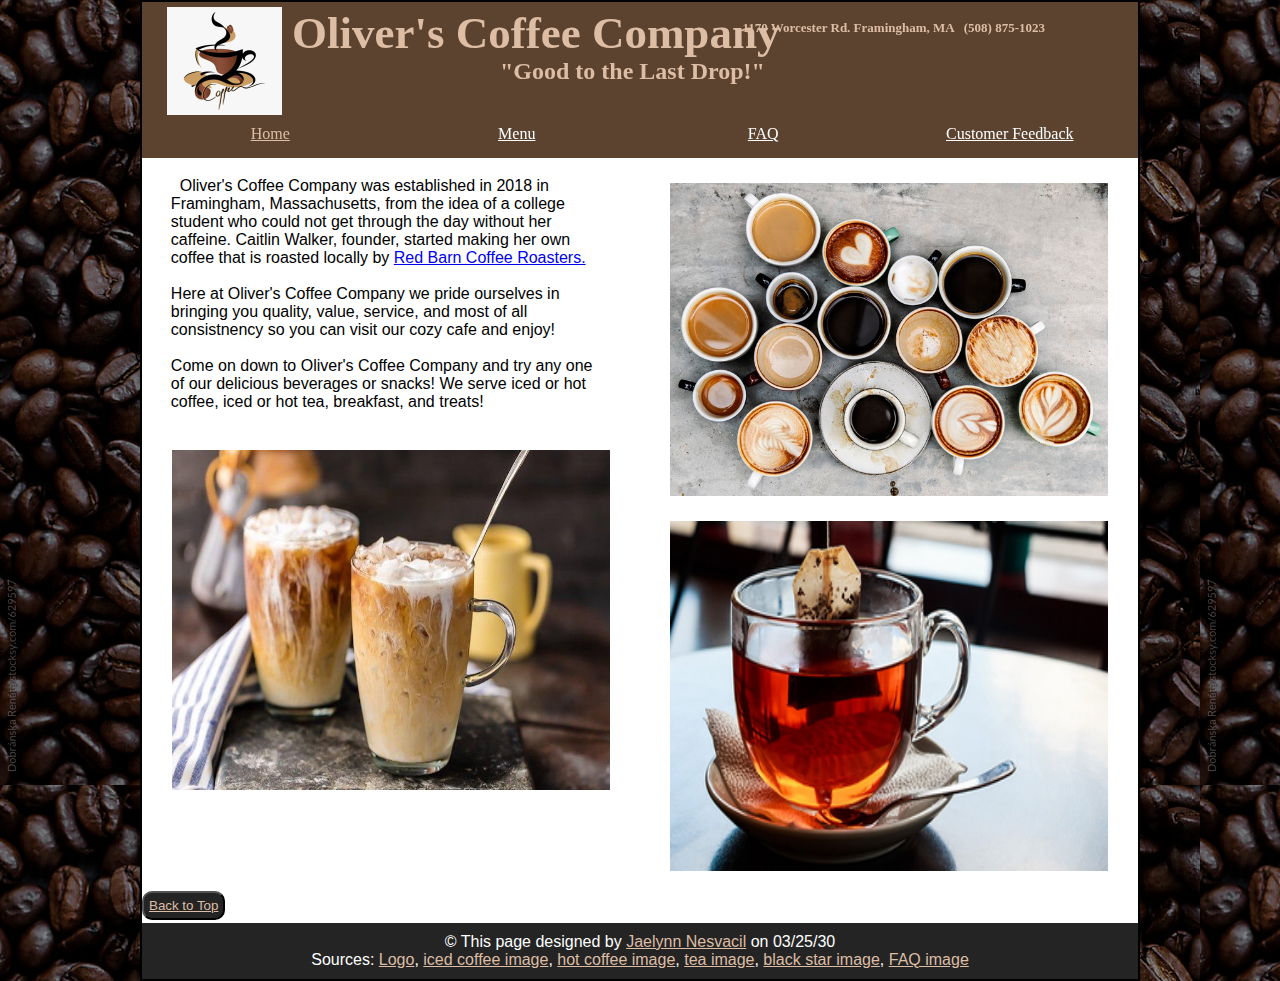
==== index.html @ 78f1c166 "Rename home.html to index.html" ====
<html>
    <head>
        <title>Oliver's Coffee Company</title>
            <!-- Author: Jaelynn Nesvacil
                Date: 3/25/20
                Document: HW6 -->
        <link href="coffee.css" rel="stylesheet">
    </head>
    <body>

        <div id="home" class="banner">
            <header>
                <h1 class="title"><img class="logo" src="logo.png"><span class="header">Oliver's Coffee Company</span></h1>
                <div class="tagline">
                    <h2 class="slogan">"Good to the Last Drop!"</h2>
                 </div>
                <div class="address">
                    <h3 class="addy">1170 Worcester Rd. Framingham, MA &nbsp; (508) 875-1023</h3> 
                </div>  
                <nav>
                    <li><a class="active" href="home.html">Home</a></li>
                    <li><a href="menu.html">Menu</a></li>
                    <li><a href="FAQ.html">FAQ</a></li>
                    <li><a href="contact.html">Customer Feedback</a></li>
                </nav>
            </header>
        </div>
        <div class="row">
            <div class="one-half">
                <img class="coffee" src="coffeecups.jpeg">
            </div>
            <div class="other-half">
                <p>
                    &nbsp; Oliver's Coffee Company was established in 2018 in Framingham, Massachusetts, 
                    from the idea of a college student who could not get through the day without her caffeine.
                    Caitlin Walker, founder, started making her own coffee that is roasted locally by <a href="https://redbarncoffee.com/">Red Barn Coffee Roasters.</a>
                </p>
                <p>
                    Here at Oliver's Coffee Company we pride ourselves in bringing you quality, value, service, 
                    and most of all consistnency so you can visit our cozy cafe and enjoy!
                </p>
                <p>
                    Come on down to Oliver's Coffee Company and try any one of our delicious beverages or snacks!
                    We serve iced or hot coffee, iced or hot tea, breakfast, and treats!
                </p>
            </div>
            <div class="icecoffee">
                <img class="icedcoffee" src="icedcoffee.jpeg">
            </div>
            <div class="tea">
                <img class="teapic" src="tea.jpeg">
            </div>
        </div>
        <div class="footer">
            <button><a href="#">Back to Top</a></button>
            <footer> 
                &copy; This page designed by <a class="link" href="mailto:jaelynn@email.com">Jaelynn Nesvacil</a> on 03/25/30
                <br>
                Sources: <a class="link" href="https://www.google.com/url?sa=i&url=https%3A%2F%2Fwww.jing.fm%2Ficlip%2Fu2a9
                o0o0r5o0y3e6_free-clip-art-coffee-mug-transparent-background-coffee%2F&psig=AOvVaw3n9bn9CP8HAGz
                Q8c8T77WV&ust=1585239678747000&source=images&cd=vfe&ved=0CAIQjRxqFwoTCKCkvZmEtugCFQAAAAAdAAAAABAL">Logo</a>, <a class="link" href="https://cdn.shopify.com/s/files/1/0271/7209/files/iced_coffee_death_wish.jpg?v=1521634200">
                iced coffee image</a>, <a class="link" href="https://res.cloudinary.com/grohealth/image/upload/v1581688713/DCUK/Content/iStock-938993594-1000x600.jpg">
                hot coffee image</a>, <a class="link" href="https://assets.rappler.com/612F469A6EA84F6BAE882D2B94A4B421/img/1C11DD7A77714168B2EFA65CD2900138/loose-leaf-tea_1C11DD7A77714168B2EFA65CD2900138.jpg">
                tea image</a>, <a class="link" href="https://upload.wikimedia.org/wikipedia/commons/7/78/BlackStar.PNG">black star image</a>, <a class="link" href="https://banner2.cleanpng.com/20180602/sga/kisspng-faq-computer-icons-question-information-de-hart-pl-5b133c166383a3.4039153315279872224076.jpg">
                FAQ image</a>
            </footer>
        </div>
    </body>
</html>
---- coffee.css ----
html {
    height: 100%;
    width: 100%;
    background-image: url("background_gimp.jpeg");
}
body {
    /* background-image: url("shop.jpeg");
    background-repeat: no-repeat;
    background-size: cover; */
    background-color: white;
    max-width: 1000px;
    display: block;
    margin: 0 auto;
    border: 2px solid black;
    font-family: fantasy, Helvetica, Arial, sans-serif;
    min-height: 100%;
}
* {
    box-sizing: border-box;
}
img.logo {
    width: 135px;
    padding: 0px 10px;
    background-color: transparent;
    vertical-align: top;
    padding-bottom: 0%;
}
div.banner {
    background-color:rgb(73, 47, 26, 0.9);
    position: sticky;
    top: 0;
    padding: 5px;
}
h1.title {
    margin: 0px;
}
span.header {
    color: rgb(221, 189, 164);
    font-size: 45px;
    margin-bottom: 0;
    font-family: fantasy;
}
div.tagline {
    position: fixed;
    top: 50px;
    left: 500px;
    color: rgb(221, 189, 164);
    margin: 0px;
    font-family: fantasy;
}
h2.slogan {
    margin: 8px 0 0 0;
}
h3.addy {
    color: rgb(221, 189, 164);
    text-align: right;
    margin: 0px;
    font-size: small;
    font-family: fantasy;
}
div.address {
    position: fixed;
    top: 10px;
    right: 225px;
    padding: 10px;
    width: 50%;
}
li {
    float: left;
    width: 25%;
}
li a {
    display: block;
    padding: 5px 0 10px 0;
    color: white;
    text-align: center;
}
nav {
    list-style-type: none;
    padding: 5px 0 0px 0px;
    overflow: hidden;
    font-family: fantasy;
}
footer {
    background-color: #242424;
    color: white;
    padding: 10px 10px;
    text-align: center;
}
a.link:link {
    color: rgb(221, 189, 164);
}
a.link:visited {
    color: rgb(100, 149, 237);
}
li a:hover {
    color: rgb(221, 189, 164);
}
li a:active {
    color: rgb(221, 189, 164)
}
a.active {
    color: rgb(221, 189, 164);
}
img.coffee {
    display: block;
    max-width: 100%;
    height: auto;
    margin-top: 15px;
    padding-bottom: 5px;
    float: right;
}
img.icedcoffee {
    display: block;
    max-width: 100%;
	height: 38%;
    /* margin: 10px 0; */
}
div.one-half {
    width: 45%;
	float: right;
    margin: 1% 2% 0 2%;
    padding-right: 1%;
}
div.other-half {
    width: 45%;
    float: left;
    margin: 1% 2% 0 2%;
}
div.tea {
    width: 45%;
    margin: 2% 2% 0 0%;
    float: right;
    padding-right: 1%;

}
div.icecoffee {
    width: 45%;
    margin: 0 0 0 2%;
    padding-top: 3%;
    padding-left: 1%;
    float: left;
}
img.teapic {
    width: 100%;
    height: 39%;
}
/* div.row::after {
    content: "";
    display: table;
    clear: both;
} */
p {
    margin: 0;
    padding: 2%;
    clear: both;
}
div.footer {
    clear: both;
    padding-top: 2%;
}
button {
    background-color: #242424;
    border-radius: 10px;
    padding: 5px;
    margin-bottom: 3px;
}
button a {
    color: rgb(221, 189, 164);
}
div.formRow {
    display: -webkit-flex;
    display: flex;
    -webkit-flex-flow: row wrap;
    flex-flow: row wrap;
    margin: 7px 0;
}
div.formRow * {
    -webkit-flex: 1 1 150PX;
    flex: 1 1 150px;
}
form#survey {
    display: -webkit-flex;
    display: flex;
    -webkit-flex-flow: row wrap;
    flex-flow: row wrap;
}
form#survey fieldset {
    background-color: rgb(244, 244, 244);
    border-radius: 20px;
    -webkit-flex: 1 1 300px;
    flex: 1 1 300px;
    font-size: 1em;
    padding: 10px;
    margin: 10px;
}
legend {
    background-color: rgb(73, 47, 26);
    color: rgb(221, 189, 164);
    padding: 5px;
}
textarea { 
    margin-top: 10px; 
    height: 80px; 
    width: 95%; 
}
div#buttons{
    text-align: center; 
    width: 100%; 
}
input[type="submit"], input[type="reset"] { 
    font-size: 1em; 
    padding: 5px; 
    margin: 15px; 
}
/* input.rate {
    margin: 7px;
} */
input#state {
    width: 20%;
}
fieldset#servRate {
    width: 50%;
}
legend#QOM {
    margin-bottom: 10px;
}
h1 {
    padding-left: 10px;
}
h1.FAQ {
    margin-left: 3%;
    margin-bottom: 0;
    color: rgb(112, 66, 65);
}
div.question {
    background-color: rgb(244, 244, 244);
    width: 75%;
    margin: 0 10% 0 10%;
    padding: 1%;
    font-weight: 700;
    border-left: #242424 2px solid;
}
span.Q {
    font-size: 2em;
    color: rgb(133, 68, 66);
    font-weight: bold;
}
div.answer {
    width: 75%;
    margin: 0 10% 2% 10%;
    padding: 1%;
    border-left: tomato 2px solid;
    color: rgb(97, 97, 97);
}
span.A {
    font-size: 2em;
    font-weight: bold;
}
hr.faq-hr {
    margin: 5% 0;
    width: 75%;
    margin: 0 5% 2% 10%;
}
h2.Subtitle {
    color: rgb(73, 47, 26);
    padding: 2%;
    text-align: center;
}
h4#faq-h4 {
    padding: 0;
    margin: 0 0 0 4%;
}
span.underline{
    text-decoration: underline;
}
img#faq-pic {
    width: 10%;
    float: right;
    padding: 2%;
}
.container {
  width: 80%;
  margin: 1em auto;
  border: 1px solid #ddd;
  padding: .3em .6em;
}
.group-header {
  float: right;
  font-weight: 700;
  width: 20%;
  margin: .7em 0 1em 0;
}

h3 {
  position: relative;
  font-weight: 700;
  margin: .7em 0 1em 0;
}

hr.menu-hr {
    border-top: 1px dashed;
}
h1#menu {
    text-align: center;
    
}
img.starpic {
    width: 10%;
    float: right;
    padding: 2%;
}
img#starpic {
    width: 10%;
    float: left;
    padding: 2%;
}
p.menu-p {
    font-size: .9em;
    color: #777;
    margin-bottom: 1.5em;
    font-style: italic;
}
span.prices {
    float: right;
}
span#sizes {
    font-size: large;
}
h2.menu-h2 {
    color: rgb(73, 47, 26);
}
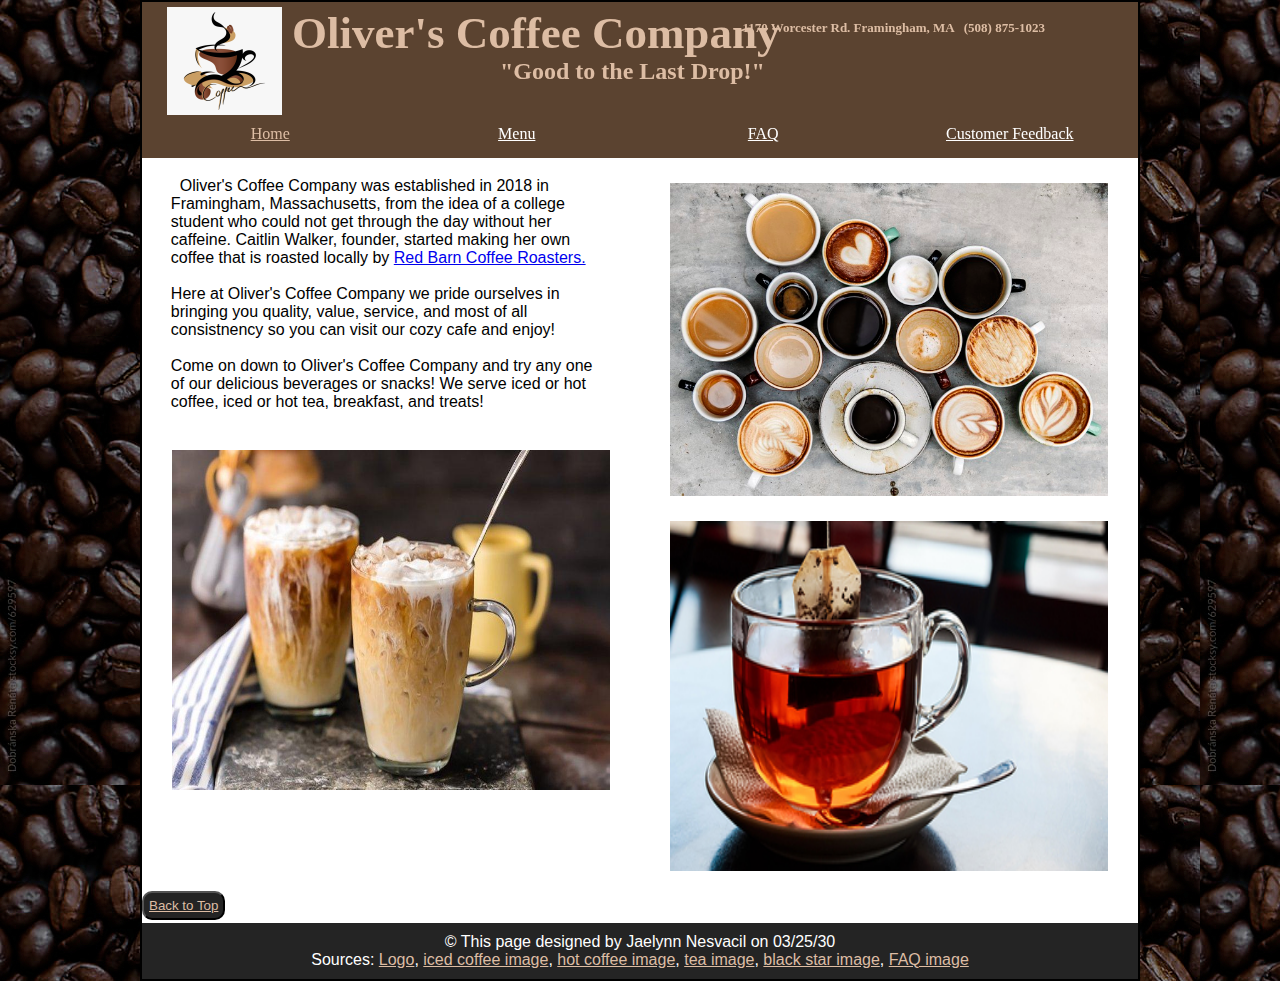
==== commit f18b0ebf: "Update index.html" ====
--- a/index.html
+++ b/index.html
@@ -54,7 +54,7 @@
         <div class="footer">
             <button><a href="#">Back to Top</a></button>
             <footer> 
-                &copy; This page designed by <a class="link" href="mailto:jaelynn@email.com">Jaelynn Nesvacil</a> on 03/25/30
+                &copy; This page designed by Jaelynn Nesvacil on 03/25/30
                 <br>
                 Sources: <a class="link" href="https://www.google.com/url?sa=i&url=https%3A%2F%2Fwww.jing.fm%2Ficlip%2Fu2a9
                 o0o0r5o0y3e6_free-clip-art-coffee-mug-transparent-background-coffee%2F&psig=AOvVaw3n9bn9CP8HAGz
